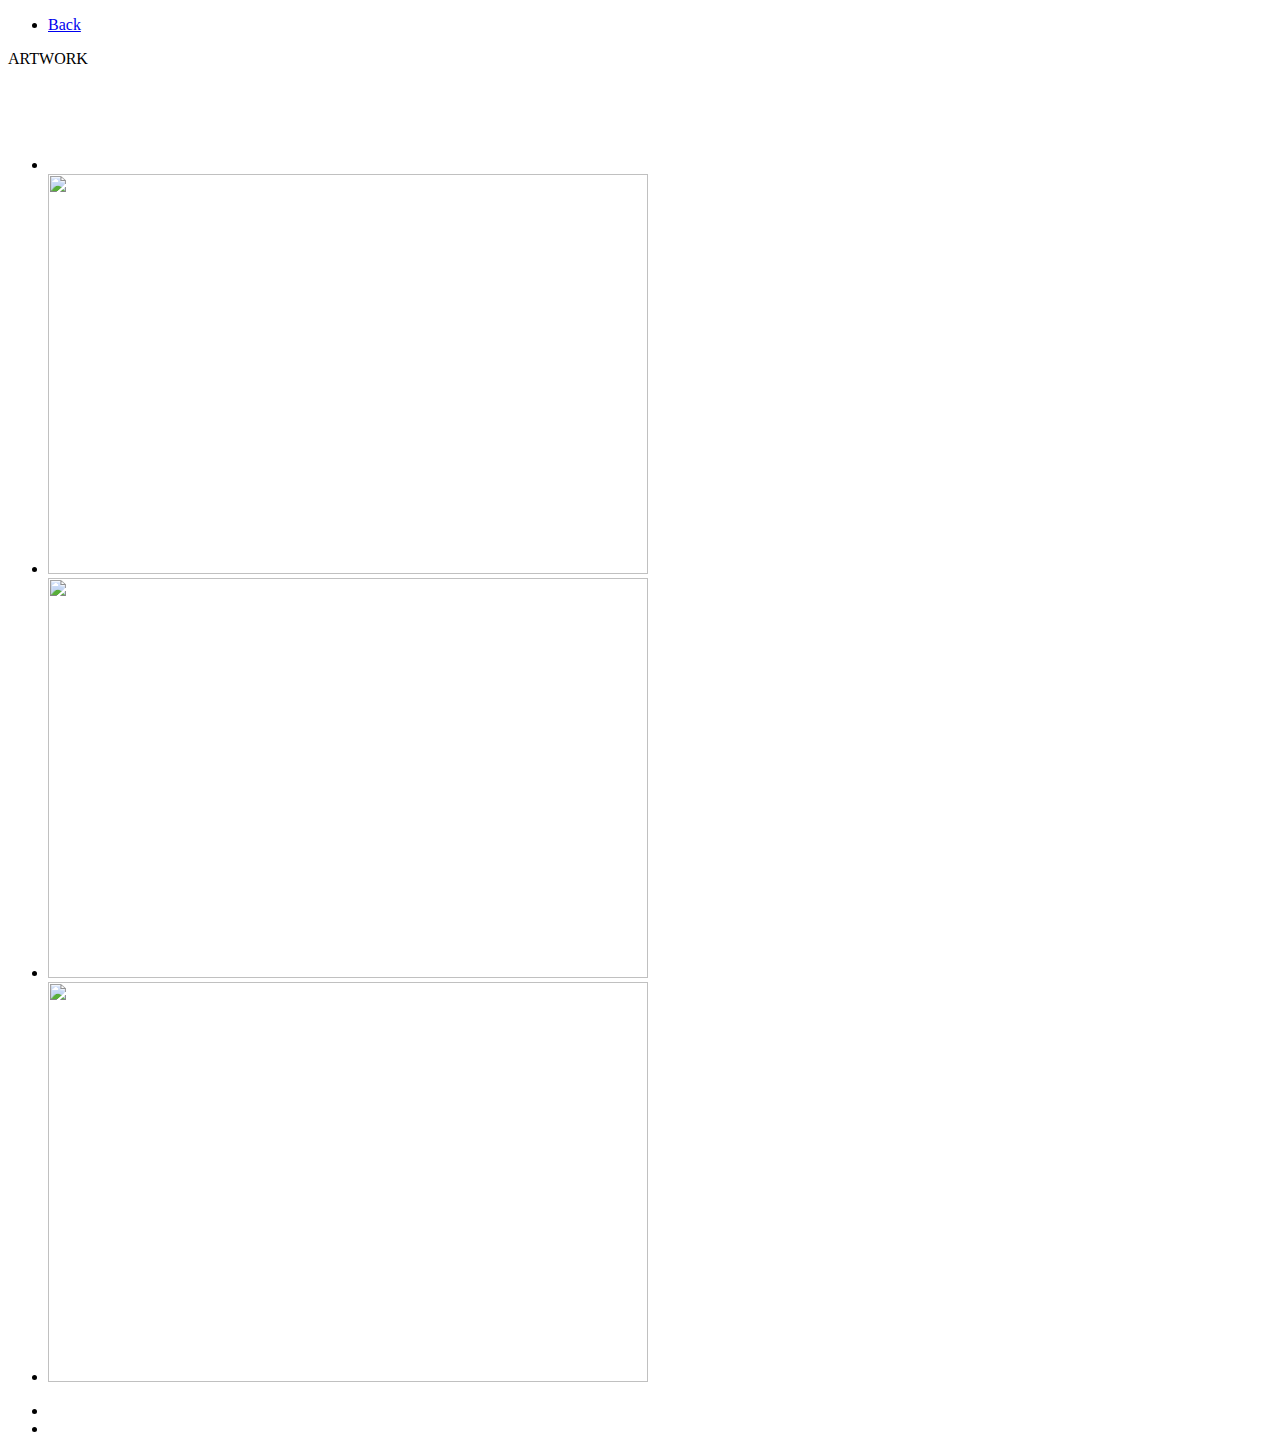
==== artwork.html @ 5634b492 "eliminated target blank" ====
<!DOCTYPE html>
<html class="slider" lang="en">
<head>
	<title> Adam Goldstein </title>

	<meta charset="utf-8">
	<meta name="viewport" content="width=device-width, initial-scale=1.0">
	<meta name="Adam Goldstein" content="Artist Website">

	<link rel="stylesheet" href="css/main.css">

	<link rel="icon" href="img/favicon.png" type="image/png">

	<link href="https://fonts.googleapis.com/css?family=Source+Sans+Pro" rel="stylesheet">

	<!-- TINY SLIDER -->

	<link rel="stylesheet" href="css/tiny-slider/prism.css">
  <link rel="stylesheet" href="css/tiny-slider/tiny-slider.css">
  <link rel="stylesheet" href="css/tiny-slider/styles.css">

	<meta name="HandheldFriendly" content="True">
  <meta name="MobileOptimized" content="320">
  <meta name="apple-mobile-web-app-capable" content="yes">
  <meta name="apple-mobile-web-app-status-bar-style" content="black-translucent">
  <meta http-equiv="X-UA-Compatible" content="IE=Edge">	
	<!-- TINY SLIDER END -->
</head>
<body class="slider">	
    <div class="button-back">
        <ul> 
          <li class="section-button-back"><a href="index.html" > Back </a></li>
        </ul>
    </div>
		<div id="slider_wrapper">
        <div class="slider-title">
          ARTWORK
        </div>
        <div class="center" id="center">
          <div>
            <div>
              <img src="img/art/adgold_10000-FOMP.jpg" alt="" height="400">
            </div>
            <!--<p>
              Sunt dignissimos distinctio, veniam, tenetur aspernatur nulla!
            </p>-->
          </div>
          <div>
            <div>
              <img src="img/art/adgold_OVER-WERNERS-DESK.jpg" alt="" height="400">
            </div>
            <!--<p>
              Nisi inventore quo delectus perspiciatis voluptatibus, quae.
            </p>-->
          </div>
          <div>
            <div>
              <img src="img/art/adgold_detail_OVER-WERNERS-DESK.jpg" alt="" height="400">
            </div>
            <!--<p>
              Corrupti, libero minima nihil expedita officiis? Quo.
            </p>-->
          </div>
          <div>
            <div>
              <img src="img/art/adgold_WHEN-RED-ONE-GREEN.jpg" alt="" height="400">
            </div>
            <!--<p>
              Nisi harum earum consectetur laudantium iusto, laboriosam.
            </p>-->
          </div>
        </div>
        <div class="customize-tools">
          <ul class="thumbnails" id="customize-thumbnails">
            <li>
              <img src="img/art/adgold_10000-FOMP.jpg" alt="" width="600" >
            </li>
            <li>
              <img src="img/art/adgold_OVER-WERNERS-DESK.jpg" alt="" width="600" height="400">
            </li>
            <li>
              <img src="img/art/adgold_detail_OVER-WERNERS-DESK.jpg" alt="" width="600" height="400">
            </li>
            <li>
              <img src="img/art/adgold_WHEN-RED-ONE-GREEN.jpg" alt="" width="600" height="400">
            </li>
          </ul>
          <ul class="controls" id="customize-controls">
            <li class="prev">
              <img src="images/angle-left.png" alt="">
            </li>
            <li class="next">
              <img src="images/angle-right.png" alt="">
            </li>
          </ul>
          <!--<div class="playbutton-wrapper">
            <button id="customize-toggle">Pause</button>
          </div>-->
        </div>
      </div>
	<script src="js/prism.js"></script>
    <script>

    var doc = document,
      slideList = doc.querySelectorAll('.slider-container > div'),
      pageNavContainer = doc.querySelector('.nav'),
      pageNav = doc.querySelector('.nav ul'),
      toggleHandle = doc.querySelector('.nav-toggle-handle'),
      divider = window.innerHeight / 2,
      scrollTimer,
      resizeTimer;

    toggleHandle.onclick = function () {
    var classN = pageNavContainer.className;
    pageNavContainer.className = (classN.indexOf(' active') > 0) ? classN.replace(' active', '') : classN + ' active';
    };

    if (window.addEventListener) {
    window.addEventListener('scroll', function () {
      clearTimeout(scrollTimer);

      scrollTimer = setTimeout(function () {
        [].forEach.call(slideList, function (el) {
          var rect = el.getBoundingClientRect(),
              navLink = pageNav.querySelector('[href="#' + el.id + '"]');
          if (rect.top <= divider && rect.bottom > divider) {
            if (navLink.className !== 'active') { navLink.className = 'active'; }
          } else {
            if (navLink.className !== '') { navLink.className = ''; }
          }
        });
      }, 100);
    });

    window.addEventListener('resize', function () {
      clearTimeout(resizeTimer);

      resizeTimer = setTimeout(function () {
        divider = window.innerHeight / 2;
      }, 100);
    });

    pageNav.addEventListener('click', function () {
      var classN = pageNavContainer.className;
      if (classN.indexOf(' active') > 0) { pageNavContainer.className = classN.replace(' active', ''); }
    });
    }

    var mobile = 'false',
      isTestPage = false,
      isDemoPage = true,
      classIn = 'jello',
      classOut = 'rollOut',
      speed = 400,
      doc = document,
      win = window,
      ww = win.innerWidth || doc.documentElement.clientWidth || doc.body.clientWidth,
      fw = getFW(ww),
      initFns = {},
      sliders = new Object(),
      edgepadding = 50,
      gutter = 10;

    function getFW (width) {
    var sm = 400, md = 900, lg = 1400;
    return width < sm ? 150 : width >= sm && width < md ? 200 : width >= md && width < lg ? 300 : 400;
    }
    window.addEventListener('resize', function() { fw = getFW(ww); });
    </script>
    <script src="js/tiny-slider.js"></script>
    <script>

    // <script type="module">
    // import { tns } from '../src/tiny-slider.js';

    var options = {
    'responsive': {
      items: 2,
      controls: false,
      responsive: {
        350: {
          items: 3,
          controls: true,
          edgePadding: 30,
        },
        500: {
          items: 4
        }
      },
    },
    'responsive1': {
      container: '',
      gutter: 10,
      slideBy: 1,
      responsive: {
        350: {
          items: 2,
          edgePadding: 20,
        },
        500: {
          items: 3,
          gutter: 0,
          edgePadding: 40,
          slideBy: 'page',
        }
      },
    },
    'responsive2': {
      items: 3,
      autoplayTimeout: 350,
      responsive: {
        350: {
          controls: false,
          autoplay: true,
          autoplayTimeout: 1000,
          autoplayHoverPause: true,
        },
        500: {
          nav: false,
          controls: true,
          autoplay: false,
        }
      },
    },
    'responsive3': {
      items: 3,
      autoplay: true,
      responsive: {
        350: {
          controlsText: ['&lt;', '&gt;'],
          autoplayText: ['&gt;', '||'],
        },
        500: {
          controlsText: ['prev', 'next'],
          autoplayText: ['start', 'stop'],
        }
      },
    },
    'responsive4': {
      items: 3,
      responsive: {
        350: {
          touch: false,
          mouseDrag: false,
          arrowKeys: false,
        },
        500: {
          touch: true,
          mouseDrag: true,
          arrowKeys: true,
        }
      },
    },
    'responsive5': {
      fixedWidth: fw,
      autoHeight: false,
      responsive: {
        350: {
          autoHeight: true,
          fixedWidth: fw + 100,
        }
      },
    },

    'center': {
      container: '',
      items: 2,
      center: true,
      loop: false,
      nav: true,
      controls: false,
      controlsContainer: '#customize-controls',
      navContainer: '#customize-thumbnails',
      navAsThumbnails: true,
      autoplay: false,
      autoplayTimeout: 1000,
      autoplayButton: '#customize-toggle',
    },

    'customize': {
      container: '',
      items: 1,
      center: true,
      controlsContainer: '#customize-controls',
      navContainer: '#customize-thumbnails',
      navAsThumbnails: true,
      autoplay: false,
      autoplayTimeout: 1000,
      autoplayButton: '#customize-toggle',
    },
    };

    for (var i in options) {
    var item = options[i];
    item.container = '#' + i;
    item.swipeAngle = false;
    if (!item.speed) { item.speed = speed; }

    if (doc.querySelector(item.container)) {
      sliders[i] = tns(options[i]);

      // call test functions
      if (isTestPage && initFns[i]) { initFns[i](); }

      // insert code
      if (isDemoPage) {
        doc.querySelector('#' + i + '_wrapper').insertAdjacentHTML('beforeend', '<pre><code class="language-javascript">' + JSON.stringify(item, function (key, value) {
          if (typeof value === 'object') {
            if (value.id) {
              return "document.querySelector('#" + value.id + "')";
            }
          }
          return value;
        }, '  ') + '<\/code><\/pre>');
      }

    // test responsive pages
    } else if (i.indexOf('responsive') >= 0) {
      if (isTestPage && initFns[i]) { initFns[i](); }
    }
    }

    // goto
    if (doc.querySelector('#base_wrapper')) {
    var goto = doc.querySelector('#base_wrapper .goto-controls'),
        gotoBtn = goto.querySelector('.button'),
        gotoInput = goto.querySelector('input');

    gotoBtn.onclick = function (event) {
      var index = gotoInput.value;
      sliders['base'].goTo(index);
    };
    }
    </script>
</body>
</html>
---- css/main.css ----
html {
    background: url(../assets/placeholder.png) no-repeat center center fixed;
    -webkit-background-size: cover;
    -moz-background-size: cover;
    -o-background-size: cover;
    background-size: cover;
}

.text-block {
	font-family: 'Source Sans Pro', sans-serif;
    color: #F2E3CC;
    font-size: 10px;
    width: 45%;
    margin-left: 27%;
}

.text-block ul li a{
	font-family: 'Source Sans Pro', sans-serif;
    color: #F2E3CC;
    font-size: 18px;
}

.text-block ul li a:hover{
	text-decoration: underline;
}

#section1 img {
	width: 50%;
}
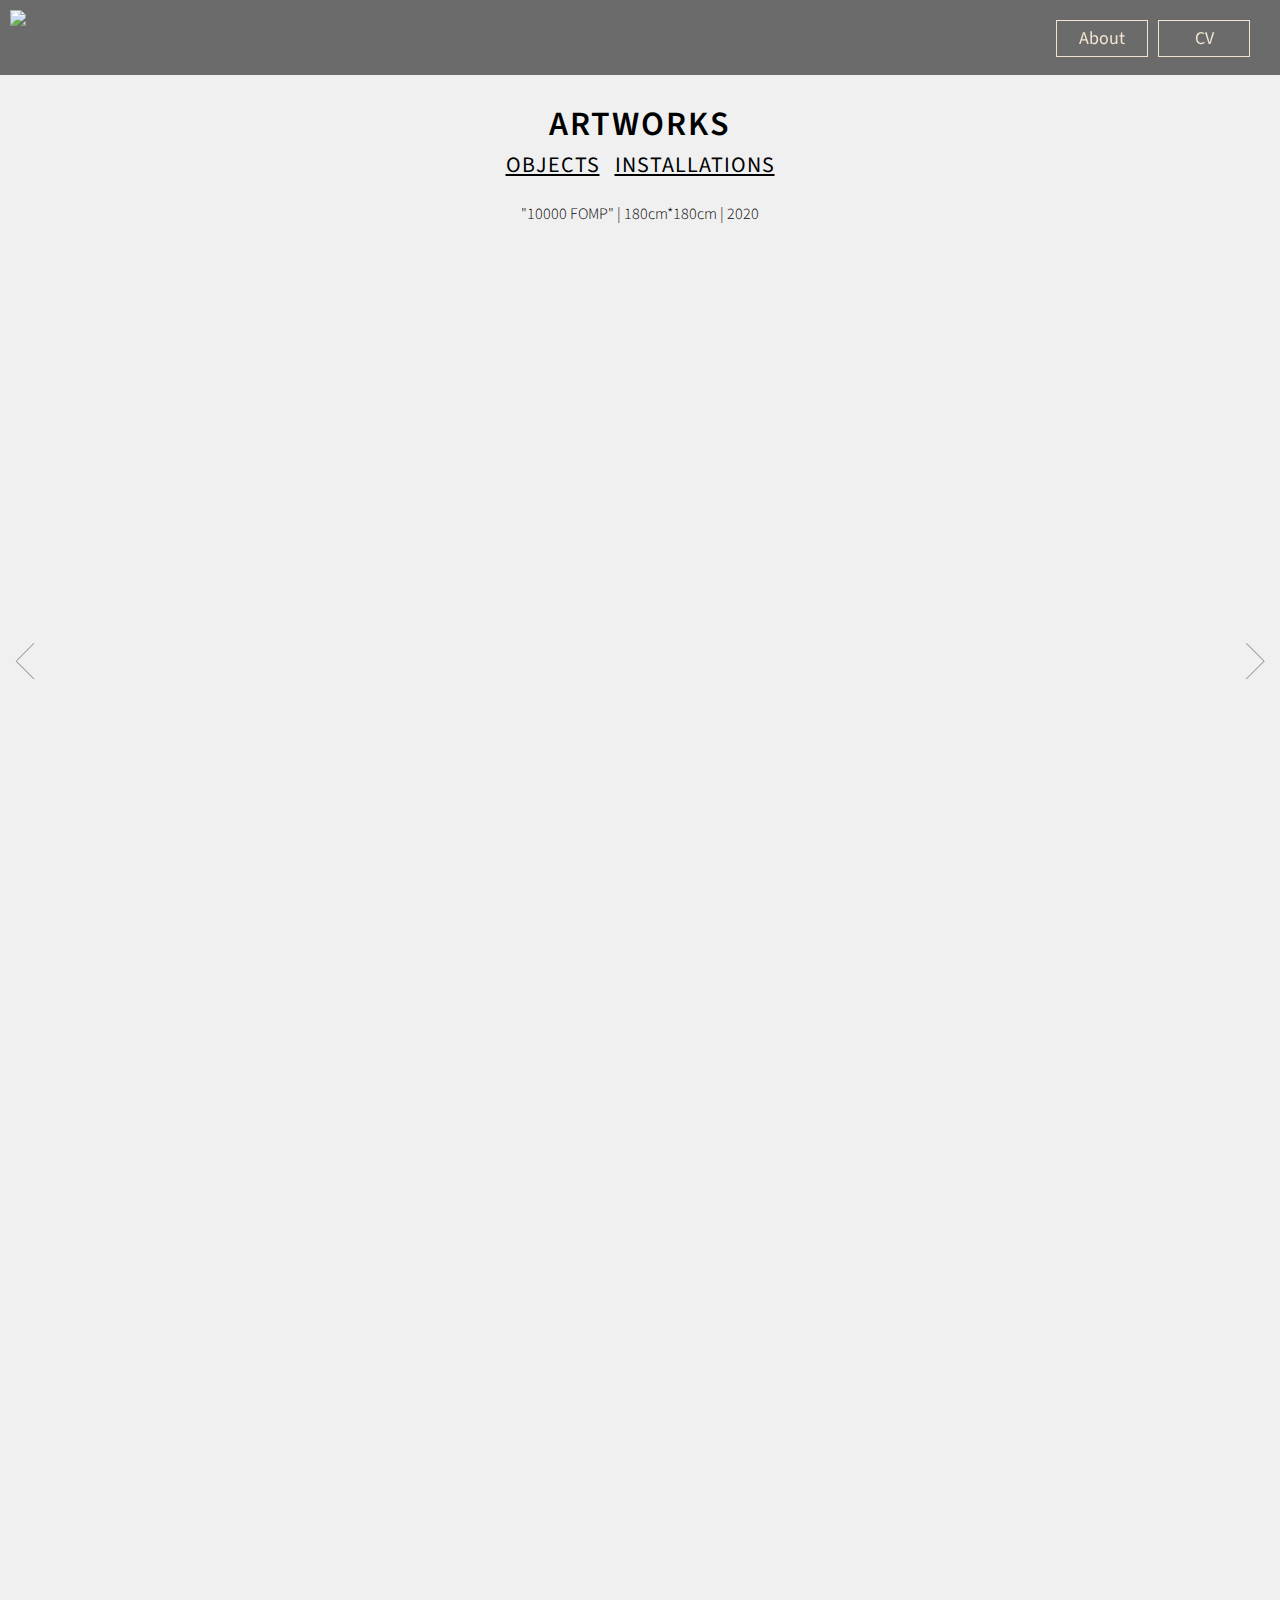
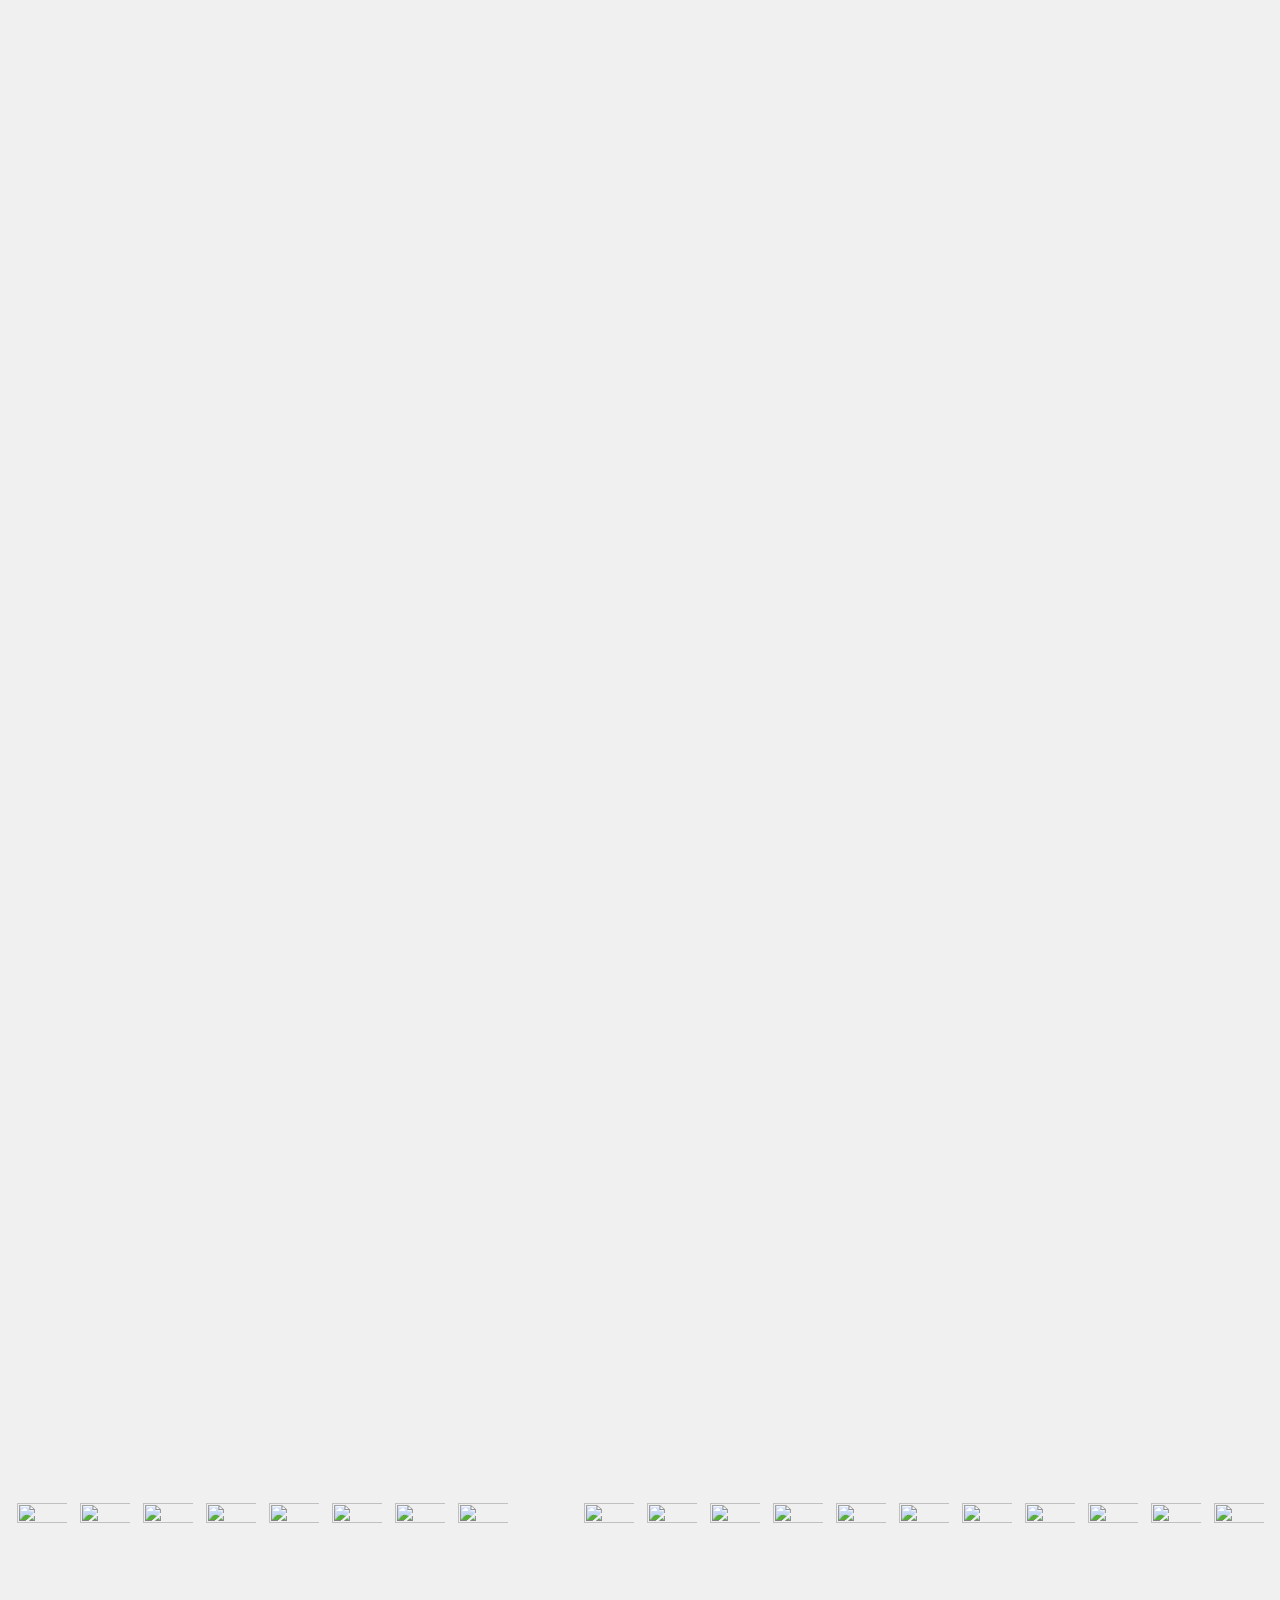
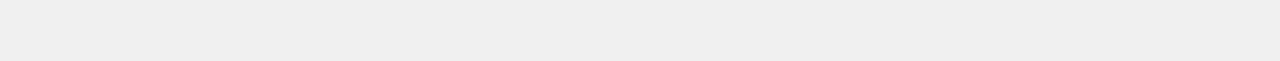
==== commit 8040661e: "fixes to slider and others" ====
--- a/artwork.html
+++ b/artwork.html
@@ -1,7 +1,7 @@
 <!DOCTYPE html>
 <html class="slider" lang="en">
 <head>
-	<title> Adam Goldstein </title>
+	<title> Artwork </title>
 
 	<meta charset="utf-8">
 	<meta name="viewport" content="width=device-width, initial-scale=1.0">
@@ -12,6 +12,7 @@
 	<link rel="icon" href="img/favicon.png" type="image/png">
 
 	<link href="https://fonts.googleapis.com/css?family=Source+Sans+Pro" rel="stylesheet">
+  <link rel="stylesheet" href="assets/font-awesome-4.7.0/css/font-awesome.min.css">
 
 	<!-- TINY SLIDER -->
 
@@ -27,78 +28,275 @@
 	<!-- TINY SLIDER END -->
 </head>
 <body class="slider">	
-    <div class="button-back">
+    <div class="top-nav">
+        <a href="index.html"> <img class="nav-logo" src="img/placeholder-mobile.jpg"> </a>
         <ul> 
-          <li class="section-button-back"><a href="index.html" > Back </a></li>
+          <a href="about.html"><li class="section-button-right"> About </li> </a>
+          <a href="assets/adam_CV_EN_2021.pdf" target="_blank"><li class="section-button-right"> CV </li></a>
         </ul>
     </div>
-		<div id="slider_wrapper">
-        <div class="slider-title">
-          ARTWORK
-        </div>
-        <div class="center" id="center">
-          <div>
-            <div>
-              <img src="img/art/adgold_10000-FOMP.jpg" alt="" height="400">
-            </div>
-            <!--<p>
-              Sunt dignissimos distinctio, veniam, tenetur aspernatur nulla!
-            </p>-->
-          </div>
-          <div>
-            <div>
-              <img src="img/art/adgold_OVER-WERNERS-DESK.jpg" alt="" height="400">
-            </div>
-            <!--<p>
-              Nisi inventore quo delectus perspiciatis voluptatibus, quae.
-            </p>-->
-          </div>
-          <div>
-            <div>
-              <img src="img/art/adgold_detail_OVER-WERNERS-DESK.jpg" alt="" height="400">
-            </div>
-            <!--<p>
-              Corrupti, libero minima nihil expedita officiis? Quo.
-            </p>-->
-          </div>
-          <div>
-            <div>
-              <img src="img/art/adgold_WHEN-RED-ONE-GREEN.jpg" alt="" height="400">
-            </div>
-            <!--<p>
-              Nisi harum earum consectetur laudantium iusto, laboriosam.
+		<div id="customize_wrapper">
+        <div class="secondary-nav">
+          <a style="font-size: 34px; font-weight: 600">Artworks</a> </br>
+          <a style="letter-spacing: 1px; font-size: 22px;" href="objects.html">Objects</a>
+          <a style="letter-spacing: 1px; font-size: 22px;" href="installations.html">Installations</a>
+        </div> 
+        <ul class="controls" id="customize-controls">
+            <li class="prev">
+              <img src="assets/angle-left.png" alt="">
+            </li>
+            <li class="next">
+              <img src="assets/angle-right.png" alt="">
+            </li>
+        </ul>
+        <div class="customize" id="customize">
+          <div class="item1">
+            <p> "10000 FOMP" | 180cm*180cm | 2020 </p>
+            <div class="img">
+              <img src="img/artwork/10000-FOMP-web.jpg" alt="" height="400">
+            </div>
+          </div>
+          <div class="item2">
+            <div class="img">
+              <img src="img/artwork/About-the-night-eliptic-space-(80---60-cm)-web.jpg" alt="" height="400">
+            </div>
+            <!--<p>
+              Sunt dignissimos distinctio, veniam, tenetur aspernatur nulla!
+            </p>-->
+          </div>
+          <div class="item3">
+            <div class="img">
+              <img src="img/artwork/Amazona-(200---200-cm)-web.jpg" alt="" height="400">
+            </div>
+          </div>
+          <div class="item4">
+            <div class="img">
+              <img src="img/artwork/Chromatic-Chimera-web.jpg" alt="" height="400">
+            </div>
+            <!--<p>
+              Sunt dignissimos distinctio, veniam, tenetur aspernatur nulla!
+            </p>-->
+          </div>
+          <div class="item5">
+            <div class="img">
+              <img src="img/artwork/ES-(120---100-cm)-web.jpg" alt="" height="400">
+            </div>
+            <!--<p>
+              Sunt dignissimos distinctio, veniam, tenetur aspernatur nulla!
+            </p>-->
+          </div>
+          <div class="item6">
+            <div class="img">
+              <img src="img/artwork/Figurative-side-of-abstraction-web.jpg" alt="" height="400">
+            </div>
+            <!--<p>
+              Sunt dignissimos distinctio, veniam, tenetur aspernatur nulla!
+            </p>-->
+          </div>
+          <div class="item7">
+            <div class="img">
+              <img src="img/artwork/HALL-2019-and-Partner-(200---300-cm)-web.jpg" alt="" height="400">
+            </div>
+            <!--<p>
+              Sunt dignissimos distinctio, veniam, tenetur aspernatur nulla!
+            </p>-->
+          </div>
+          <div class="item8">
+            <div class="img">
+              <img src="img/artwork/Light-(248--150cm)-web.jpg" alt="" height="400">
+            </div>
+            <!--<p>
+              Sunt dignissimos distinctio, veniam, tenetur aspernatur nulla!
+            </p>-->
+          </div>
+          <div class="item9">
+            <div class="img">
+              <img src="img/artwork/Mein-tower-(80--240-cm)-web.jpg" alt="" height="400">
+            </div>
+            <!--<p>
+              Sunt dignissimos distinctio, veniam, tenetur aspernatur nulla!
+            </p>-->
+          </div>
+           <div class="item10">
+            <div class="img">
+              <img src="img/artwork/ONE-GREEN-web.jpg" alt="" height="400">
+            </div>
+            <!--<p>
+              Sunt dignissimos distinctio, veniam, tenetur aspernatur nulla!
+            </p>-->
+          </div>
+           <div class="item11">
+            <div class="img">
+              <img src="img/artwork/Over-Werners-desk-web.jpg" alt="" height="400">
+            </div>
+            <!--<p>
+              Sunt dignissimos distinctio, veniam, tenetur aspernatur nulla!
+            </p>-->
+          </div>
+          <div class="item12">
+            <div class="img">
+              <img src="img/artwork/Polo-sur-2-web.jpg" alt="" height="400">
+            </div>
+            <!--<p>
+              Sunt dignissimos distinctio, veniam, tenetur aspernatur nulla!
+            </p>-->
+          </div>
+          <div class="item13">
+            <div class="img">
+              <img src="img/artwork/S-B-S-web.jpg" alt="" height="400">
+            </div>
+            <!--<p>
+              Sunt dignissimos distinctio, veniam, tenetur aspernatur nulla!
+            </p>-->
+          </div>
+          <div class="item14">
+            <div class="img">
+              <img src="img/artwork/T-P-2-(130---140-cm)-web.jpg" alt="" height="400">
+            </div>
+            <!--<p>
+              Sunt dignissimos distinctio, veniam, tenetur aspernatur nulla!
+            </p>-->
+          </div>
+          <div class="item15">
+            <div class="img">
+              <img src="img/artwork/TP1-web.jpg" alt="" height="400">
+            </div>
+            <!--<p>
+              Sunt dignissimos distinctio, veniam, tenetur aspernatur nulla!
+            </p>-->
+          </div>
+          <div class="item16">
+            <div class="img">
+              <img src="img/artwork/TW-(200--200-cm-web.jpg" alt="" height="400">
+            </div>
+            <!--<p>
+              Sunt dignissimos distinctio, veniam, tenetur aspernatur nulla!
+            </p>-->
+          </div>
+          <div class="item17">
+            <div class="img">
+              <img src="img/artwork/Untitled-(180--180-cm)-web.jpg" alt="" height="400">
+            </div>
+            <!--<p>
+              Sunt dignissimos distinctio, veniam, tenetur aspernatur nulla!
+            </p>-->
+          </div>
+          <div class="item18">
+            <div class="img">
+              <img src="img/artwork/Untitled-200--200-cm-web.jpg" alt="" height="400">
+            </div>
+            <!--<p>
+              Sunt dignissimos distinctio, veniam, tenetur aspernatur nulla!
+            </p>-->
+          </div>
+          <div class="item19">
+            <div class="img">
+              <img src="img/artwork/VS-(200--150cm)-web.jpg" alt="" height="400">
+            </div>
+            <!--<p>
+              Sunt dignissimos distinctio, veniam, tenetur aspernatur nulla!
+            </p>-->
+          </div>
+          <div class="item20">
+            <div class="img">
+              <img src="img/artwork/WHEN-RED-web.jpg" alt="" height="400">
+            </div>
+            <!--<p>
+              Sunt dignissimos distinctio, veniam, tenetur aspernatur nulla!
             </p>-->
           </div>
         </div>
         <div class="customize-tools">
           <ul class="thumbnails" id="customize-thumbnails">
             <li>
-              <img src="img/art/adgold_10000-FOMP.jpg" alt="" width="600" >
-            </li>
-            <li>
-              <img src="img/art/adgold_OVER-WERNERS-DESK.jpg" alt="" width="600" height="400">
-            </li>
-            <li>
-              <img src="img/art/adgold_detail_OVER-WERNERS-DESK.jpg" alt="" width="600" height="400">
-            </li>
-            <li>
-              <img src="img/art/adgold_WHEN-RED-ONE-GREEN.jpg" alt="" width="600" height="400">
+              <img src="img/artwork/10000-FOMP-web.jpg" alt="" width="600" height="400">
+            </li>
+            <li>
+              <img src="img/artwork/About-the-night-eliptic-space-(80---60-cm)-web.jpg" alt="" width="600" height="400">
+            </li>
+            <li>
+              <img src="img/artwork/Untitled-200--200-cm-web.jpg" alt="" width="600" height="400">
+            </li>
+            <li>
+              <img src="img/artwork/Untitled-(180--180-cm)-web.jpg" alt="" width="600" height="400">
+            </li>
+            <li>
+              <img src="img/artwork/TP1-web.jpg" alt="" width="600" height="400">
+            </li>
+            <li>
+              <img src="img/artwork/Figurative-side-of-abstraction-web.jpg" alt="" width="600" height="400">
+            </li>
+            <li>
+              <img src="img/artwork/HALL-2019-and-Partner-(200---300-cm)-web.jpg" alt="" width="600" height="400">
+            </li>
+            <li>
+              <img src="img/artwork/Light-(248--150cm)-web.jpg" alt="" width="600" height="400">
+            </li>
+            <li>
+              <img src="img/artwork/Mein-tower-(80--240-cm)-web.jpg" alt="" height="400">
+            </li>
+            <li>
+              <img src="img/artwork/ONE-GREEN-web.jpg" alt="" width="600" height="400">
+            </li>
+            <li>
+              <img src="img/artwork/Over-Werners-desk-web.jpg" alt="" width="600" height="400">
+            </li>
+            <li>
+              <img src="img/artwork/Polo-sur-2-web.jpg" alt="" width="600" height="400">
+            </li>
+            <li>
+              <img src="img/artwork/S-B-S-web.jpg" alt="" width="600" height="400">
+            </li>
+            <li>
+              <img src="img/artwork/T-P-2-(130---140-cm)-web.jpg" alt="" width="600" height="400">
+            </li>
+            <li>
+              <img src="img/artwork/TP1-web.jpg" alt="" width="600" height="400">
+            </li>
+            <li>
+              <img src="img/artwork/TW-(200--200-cm-web.jpg" alt="" width="600" height="400">
+            </li>
+            <li>
+              <img src="img/artwork/Untitled-(180--180-cm)-web.jpg" alt="" width="600" height="400">
+            </li>
+            <li>
+              <img src="img/artwork/Untitled-200--200-cm-web.jpg" alt="" width="600" height="400">
+            </li>
+            <li>
+              <img src="img/artwork/VS-(200--150cm)-web.jpg" alt="" width="600" height="400">
+            </li>
+            <li>
+              <img src="img/artwork/WHEN-RED-web.jpg" alt="" width="600" height="400">
             </li>
           </ul>
-          <ul class="controls" id="customize-controls">
-            <li class="prev">
-              <img src="images/angle-left.png" alt="">
-            </li>
-            <li class="next">
-              <img src="images/angle-right.png" alt="">
+        </div>
+    </div>
+    <div class="footer">
+          <ul class="footer-icons">
+            <li>
+              <a class="social" href="https://www.instagram.com/adam_goldstein_t/" target="_blank">
+                <i class="fa fa-instagram fa-lg" aria-hidden="true"></i>
+              </a>
+            </li>
+            <li>
+              <a class="social" href="https://www.facebook.com/adam.goldstein.t" target="_blank">
+                <i class="fa fa-facebook-official fa-lg" aria-hidden="true"></i>
+              </a>
+            </li>
+            <li>
+              <a class="social" href="tel:015218401349">
+                <i class="fa fa-phone fa-lg" aria-hidden="true"></i>
+              </a>
+            </li>
+            <li>
+              <a class="social" href="mailto:adgold89@gmail.com">
+                <i class="fa fa-envelope fa-lg" aria-hidden="true"></i>
+              </a>
             </li>
           </ul>
-          <!--<div class="playbutton-wrapper">
-            <button id="customize-toggle">Pause</button>
-          </div>-->
-        </div>
-      </div>
-	<script src="js/prism.js"></script>
+    </div>
+        
+	  <script src="js/prism.js"></script>
     <script>
 
     var doc = document,
@@ -262,16 +460,22 @@
       },
     },
 
+    'autoHeight': {
+      container: '',
+      autoHeight: true,
+      items: 1,
+      controls: false,
+    },
+
     'center': {
       container: '',
-      items: 2,
+      items: 1,
       center: true,
       loop: false,
-      nav: true,
       controls: false,
+      navAsThumbnails: true,
       controlsContainer: '#customize-controls',
       navContainer: '#customize-thumbnails',
-      navAsThumbnails: true,
       autoplay: false,
       autoplayTimeout: 1000,
       autoplayButton: '#customize-toggle',
@@ -280,13 +484,16 @@
     'customize': {
       container: '',
       items: 1,
+      autoHeight: true,
       center: true,
       controlsContainer: '#customize-controls',
       navContainer: '#customize-thumbnails',
       navAsThumbnails: true,
       autoplay: false,
       autoplayTimeout: 1000,
-      autoplayButton: '#customize-toggle',
+      autoplayButton: false,
+      loop: true,
+      mouseDrag: true,
     },
     };
 
--- a/css/main.css
+++ b/css/main.css
@@ -1,29 +1,410 @@
-html {
-    background: url(../assets/placeholder.png) no-repeat center center fixed;
+html .index{
+    font-family: 'Source Sans Pro', sans-serif;
+    background: url(img/placeholder.png) no-repeat center center fixed;
     -webkit-background-size: cover;
     -moz-background-size: cover;
     -o-background-size: cover;
     background-size: cover;
 }
 
+html {
+    background-color: #F0F0F0;
+    font-family: 'Source Sans Pro', sans-serif;
+}
+
+html .index textarea:focus, 
+html .index textarea:focus input:focus, 
+html .index textarea:focus a:focus{
+    outline: none;
+}
+
+
+a:link {border: none !important;}
+/* visited link */
+a:visited { border: none !important;}
+/* mouse over link */
+a:hover {border: none !important;}
+/* selected link */
+a:active {border: none !important;} 
+
+body .slider {
+}
+
 .text-block {
-	font-family: 'Source Sans Pro', sans-serif;
+    font-family: 'Source Sans Pro', sans-serif;
+    float: left;
     color: #F2E3CC;
     font-size: 10px;
-    width: 45%;
-    margin-left: 27%;
-}
-
-.text-block ul li a{
-	font-family: 'Source Sans Pro', sans-serif;
+    text-align: center;
+    width: 100%;
+}
+
+.top-nav {
+    margin-bottom: 40px;
+    background-color: #5C5C5C;
+    height: 75px;
+    text-align: center;
+    position: fixed;
+    width: 100%;
+    z-index: 4;
+    opacity: 0.9;
+}
+
+.top-nav ul{
+    padding: 20px;
+    display: flex;
+    align-items: center;
+    float: right;
+}
+
+.nav-logo {
+    float: left;
+    width: 100px;
+    padding: 10px;
+    display: block;
+    margin: 0 auto;
+}
+
+.nav-logo img{
+}
+
+.section-button {
+    font-family: 'Source Sans Pro', sans-serif;
+    float: left;
     color: #F2E3CC;
     font-size: 18px;
 }
 
+.section-button-left,
+.section-button-right {
+    border: 1px solid #F2E3CC;
+    color: #F2E3CC;
+    font-size: 18px;
+    padding: 5px;
+    width: 80px;
+    margin-right: 10px;
+    text-align: center;
+}
+
+.section-button-left {
+    float: left;
+}
+
+.section-button-right {
+    float: right;
+}
+
+.section-button-left a,
+.section-button-right a{
+    color: #F2E3CC;
+    font-size: 18px;
+    text-decoration: none;
+}
+
+
+.secondary-nav {
+    height: 90px;
+    padding-top: 100px;
+    text-align: center;
+    font-family: 'Source Sans Pro', sans-serif;
+    text-transform: uppercase;
+    letter-spacing: 2px;
+}
+
+.secondary-nav a {
+    color: #000;
+    font-size: 26px;
+    padding: 0 5px;
+}
+
+#center_wrapper {
+    padding: 2% 0 15% 0;
+}
+
+.work-title {
+    padding: 0;
+}
+
+.slider-title {
+    font-family: 'Source Sans Pro', sans-serif;
+
+    text-align: center;
+    padding: 20px;
+    font-size: 32px;
+    float: left;
+    text-transform: uppercase;
+}
+
+.other-links {
+    float: left;
+    padding: 33px;
+    font-family: 'Source Sans Pro', sans-serif;
+    letter-spacing: 2px;
+    text-align: center;
+    padding: 26px;
+    font-size: 22px;
+    text-transform: uppercase;
+    color: #000;
+    text-align: center; 
+}
+
+#section-buttons-container {
+    display: flex;
+    justify-content: center;
+}
+
+.text-block ul li a,
+.section-button ul li a{
+    font-family: 'Source Sans Pro', sans-serif;
+    color: #F2E3CC;
+    font-size: 18px;
+}
+
 .text-block ul li a:hover{
 	text-decoration: underline;
 }
 
-#section1 img {
-	width: 50%;
-}+.bg-image {
+    /*display: none;*/
+}
+
+.adam-title {
+    text-transform: uppercase; 
+    color: #F2E3CC; 
+    letter-spacing: 2px;
+    font-size: 24px;
+    font-weight: 400;
+}
+
+#menu-main {    
+    font-family: 'Source Sans Pro', sans-serif;
+    font-size: 15px;
+    width: 100px;
+    float: right;
+}
+
+#menu-main a{    
+    font-family: 'Source Sans Pro', sans-serif;
+    color: #000000;
+    font-size: 15px;
+}
+
+#menu-main a:hover{    
+    text-decoration: underline;
+}
+
+.close {
+    float: left;
+    z-index: 1000;
+    width: 50%;
+    position: absolute;
+}
+
+.close-icon {
+    float: right;
+    padding: 20px;
+}
+
+.button {
+    border: 1px solid;
+    padding: 10px;
+    width: 90px;
+    float: left;
+    margin-right: 10px;
+}
+
+.arrow-down {
+    position: absolute;
+    z-index: 4;
+    bottom: 0;
+    margin: 0 auto;
+    text-align: center;
+    width: 100%;
+} 
+
+.arrow-up {
+    position: absolute;
+    z-index: 4;
+    width: 100%;
+    left: 0;
+    top: 0;
+}
+
+.arrow-down img,
+.arrow-up img {
+    width: 30px;
+    padding: 10px 0;
+}
+
+#slide1-work img {
+    width: 50%;
+}
+
+#about {
+    background-color: #F0F0F0;
+    padding: 10% 25% 0 25%;
+    text-align: center;
+}
+
+.about-text p {
+    margin-bottom: 15px;
+    font-size: 16px;
+    padding: 0;
+}
+
+.site-h1 {
+    margin-top: 0px;
+    margin-bottom: 10px;
+    font-size: 34px;
+}
+
+.social {
+    color: #000;
+    padding: 10px;
+}
+
+.footer {
+    display: flex;
+    justify-content: center;
+    float: right;
+    background-color: #f0f0f0;
+    position: fixed;
+    padding-top: 10px;
+    bottom: 0;
+    height: 40px;
+    opacity: 0.8;
+    width: 100%;
+}
+
+.footer-icons li {
+    float: left;
+    padding: 5px;
+}
+
+.footer-icons a {
+    color: #5c5c5c;
+    width: 10px;
+}
+
+.footer-home {
+    width: 100%;
+    bottom: 0;
+    position: absolute;
+    font-size: 6px;
+    padding: 10px;
+}
+
+@media screen and (max-width: 880px) {
+    .bg-image {
+        display: block;
+    }
+
+	.bg-image img {
+        width: 100%;
+    }
+
+    #myVideo {
+        display: none;
+    }
+
+    .text-block {
+        width: 50%;
+        margin-left: 22%;
+    }
+
+    .text-block p {
+        font-size: 20px;
+    }
+
+    .text-block ul li a {
+        font-size: 30px;
+    }
+
+    .arrow-down {
+        display: block;
+    }
+
+    #fp-nav ul, .fp-slidesNav ul {
+        display: none;
+    }
+
+    #about {
+    padding: 15% 15% 0 15%;
+    }
+
+    .secondary-nav {
+        padding-top: 15%;
+    }
+}
+
+@media screen and (max-width: 450px) {
+
+    #myVideo {
+        display: none;
+    }
+
+    .button {
+        width: 70px;
+    }
+
+    .footer-home {
+        font-size: 5px;
+    }
+
+    .text-block ul li a, .section-button ul li a {
+        font-size: 16px;
+    }
+
+    .secondary-nav {
+        padding-top: 20%;
+    }
+
+    #center_wrapper {
+        padding: 25% 0 15% 0;
+    }   
+
+    .text-block {
+        margin-left: 40px;
+        width: 75%;
+    }
+
+    .text-block p {
+        font-size: 20px;
+    }
+
+    .text-block ul li a {
+        font-size: 20px;
+    }
+
+    .arrow-down {
+        display: block;
+    }
+
+    #fp-nav ul, 
+    .fp-slidesNav ul {
+        display: none;
+    }
+
+    #about {
+        padding: 30% 25% 0 25%;
+    }
+
+    .nav-logo {
+        width: 90px;
+        padding: 7px 7px 0 0;
+    }
+
+    .top-nav {
+        height: 62px;
+    }
+
+    .top-nav ul {
+        padding: 15px 0px;
+    }
+
+    .section-button-left, 
+    .section-button-right{
+        width: 70px;
+        font-size: 16px;
+    }
+}
--- a/css/tiny-slider/styles.css
+++ b/css/tiny-slider/styles.css
@@ -0,0 +1,421 @@
+body { font-family: 'Source Sans Pro', Arial, Helvetica, sans-serif; margin: 0; padding: 0; }
+li { list-style: none; }
+ul, ol, li { margin: 0; padding: 0; }
+/*.container {
+  max-width: 900px;
+  margin: 0 auto;
+}*/
+pre[class*="language-"] > code[data-language] { overflow: auto !important; }
+section { margin: 50px 0; }
+h1 { font-size: 45px; }
+h2 { 
+  /*padding-top: 60px;*/
+  text-align: center; 
+}
+@media (min-width: 300px) and (max-width: 799px) {
+  h2 { padding-top: 20%; }
+}
+@media (min-width: 800px) {
+  /*h2 { padding-top: 160px; }*/
+}
+p { 
+  margin: 0;
+  padding: 0.8em 0;
+  line-height: 1.4;
+  font-weight: 300;
+  text-align: center;
+}
+a:focus {
+  outline: none;
+}
+img { max-width: 100%; }
+img:not(.tns-lazy-img), .lazyload img { height: auto; }
+.autoWidth img { max-width: none; }
+.autoHeight img { width: 100%; }
+.img {
+  font-size: 100px;
+  font-weight: 100;
+  color: #fff;
+  text-align: center;
+}
+.img a {
+  display: block;
+  padding: 22% 0;
+  color: inherit;
+  text-decoration: none;
+}
+.visually-hidden {
+  position: fixed;
+  left: -10000px;
+  opacity: 0;
+}
+
+/* nav */
+.nav.active ul { left: 0; }
+.nav.active .nav-toggle-handle { left: 17em; }
+.nav.active .nav-toggle-handle:before { display: inline-block; }
+.nav.active .nav-toggle-handle:after { display: none; }
+.nav ul {
+  position: fixed;
+  top: 0;
+  left: -17em;
+  z-index: 100;
+  width: 17em;
+  height: 1000px;
+  height: 100vh;
+  background-color: #fff;
+  -webkit-box-shadow: 2px 0 15px rgba(0, 0, 0, 0.15);
+  box-shadow: 2px 0 15px rgba(0, 0, 0, 0.15);
+  transition: left 0.25s;
+  overflow-y: auto;
+}
+.nav a {
+  display: block;
+  padding: 0.7em 1em;
+  color: inherit;
+  text-decoration: none;
+}
+.nav a:hover { background-color: #F3F3F3; }
+.nav .active {
+  color: #fff;
+  background-color: #af23ff !important;
+}
+.nav-toggle-handle {
+  position: fixed;
+  transition: left 0.25s;
+  left: 0;
+  top: 0;
+  z-index: 100;
+  padding: 10px;
+  color: #fff;
+  background-color: #af23ff;
+  cursor: pointer;
+}
+.nav-toggle-handle:before { 
+  display: none;
+  padding-right: 5px;
+  content: '◄'; 
+  font-size: 0.8em;
+}
+.nav-toggle-handle:after { 
+  padding-left: 5px;
+  content: '►'; 
+  font-size: 0.8em;
+}
+
+.img-1 { background: #D6D65B; background: hsl(60, 60%, 60%); }
+.img-2 { background: #5BD6AD; background: hsl(160, 60%, 60%); }
+.img-3 { background: #5B99D6; background: hsl(210, 60%, 60%); }
+.img-4 { background: #D65BC1; background: hsl(310, 60%, 60%); }
+.img-5 { background: #70D65B; background: hsl(110, 60%, 60%); }
+.img-6 { background: #D65B5B; background: hsl(0, 60%, 60%); }
+.img-7 { background: #D6995B; background: hsl(30, 60%, 60%); }
+.img-8 { background: #705BD6; background: hsl(250, 60%, 60%); }
+.customize-tools { position: relative; }
+.thumbnails { 
+  margin: 20px 0;
+  text-align: center;
+}
+.thumbnails li {
+  display: inline-block;
+  cursor: pointer;
+  border: 5px solid #f0f0f0;;
+}
+.thumbnails .tns-nav-active {
+  background: none;
+  border-color: #666666;
+}
+.thumbnails li { width: 50px; }
+.thumbnails img { vertical-align: bottom; height: auto; max-height: 50px; }
+.controls { text-align: center; }
+.controls li {
+  display: block;
+  position: absolute;
+  top: 70%;
+  height: 60px;
+  line-height: 60px;
+  padding: 0 15px;
+  transition: background 0.3s;
+  z-index: 1;
+  background-color: #f0f0f0;
+  opacity: 0.9;
+}
+
+@media screen and (max-width: 450px) { 
+    .controls li {
+      top: 60%;
+    }
+}
+.controls li img { display: inline-block; vertical-align: middle; }
+.controls .prev { left: 0; }
+.controls .next { right: 0; }
+.controls li:hover { background: #f2f2f2; }
+
+.tns-controls { text-align: center; margin-bottom: 10px; }
+.tns-controls [aria-controls] {
+  font-size: 15px;
+  margin: 0 5px;
+  padding: 0 1em;
+  height: 2.5em;
+  color: #000;
+  background: #66CCFF;
+  border-radius: 3px;
+  border: 0;
+}
+.lt-ie9 .tns-controls > [aria-controls] {
+  line-height: 2.5em;
+}
+[data-action] {
+  display: block;
+  margin: 10px auto;
+  font-size: 17px;
+  min-width: 3em;
+  text-align: center;
+  background: transparent;
+  border: 0;
+}
+.tns-controls [disabled] { 
+  color: #999999;
+  background: #B3B3B3; 
+  cursor: not-allowed !important;
+}
+.tns-nav {
+  text-align: center;
+  margin: 10px 0 30px 0px;
+}
+.tns-nav > [aria-controls] {
+  width: 9px;
+  height: 9px;
+  padding: 0;
+  margin: 0 5px;
+  border-radius: 50%;
+  background: #ddd;
+  border: 0;
+}
+.tns-nav > .tns-nav-active { background: #999; }
+.playbutton-wrapper { text-align: center; }
+.playbutton-wrapper button { height: 34px; padding: 0 10px; font-size: 14px; background: #fff; border-radius: 3px; border: 1px solid  #ccc; cursor: pointer; }
+.wrapper { padding: 0 5em; }
+.suite-container .title, 
+.suite-container .subtitle, 
+.suite-container li { padding: 5px 10px; }
+.suite-container li {
+  font-size: 12px;
+  line-height: 1.4;
+  background: #f5f5f5;
+}
+
+#customize_wrapper {
+  padding-bottom: 100px;
+}
+
+.suite-container .title { font-size: 14px; font-weight: bold; background: #8acac6; text-transform: capitalize; }
+.suite-container .subtitle { font-size: 13px; font-weight: bold; background: #dedede; text-transform: capitalize; }
+.suite-container .fail { background: #FFADE2; }
+
+[class*="vertical"] .img { padding: 30px 0; }
+[class*="vertical"] .img:before { content: ''; display: inline-block; width: 1px; margin-right: -1px; height: 100%; vertical-align: middle; }
+[class*="vertical"] .img a { display: inline-block; padding: 0; }
+[class*="vertical"] .img-1 { height: 137px; }
+[class*="vertical"] .img-2 { height: 122px; }
+[class*="vertical"] .img-3 { height: 143px; }
+[class*="vertical"] .img-4 { height: 325px; }
+[class*="vertical"] .img-5 { height: 140px; }
+[class*="vertical"] .img-6 { height: 119px; }
+[class*="vertical"] .img-7 { height: 223px; }
+[class*="vertical"] .img-8 { height: 164px; }
+/*[class*="vertical"] p { display: none; }*/
+
+/*.animation .img-1 { height: 137px; }
+.animation .img-2 { height: 122px; }
+.animation .img-3 { height: 143px; }
+.animation .img-4 { height: 325px; }
+.animation .img-5 { height: 140px; }
+.animation .img-6 { height: 119px; }
+.animation .img-7 { height: 223px; }
+.animation .img-8 { height: 164px; }*/
+
+/* reset prism */
+pre[class*="language-"] { margin: 0; }
+
+/* test results */
+.test-results {
+  line-height: 1.4;
+  padding: 20px 10%;
+  background-color: #f2f2f2;
+}
+
+/* go to */
+.goto-controls {
+  margin-bottom: 10px;
+  text-align: center;
+}
+.goto-controls input,
+.goto-controls .button {
+  display: inline-block;
+  font-size: 14px;
+  height: 2.6em;
+  line-height: 2.6;
+  padding: 0 1em;
+  -webkit-box-sizing: border-box;
+  -moz-box-sizing: border-box;
+  box-sizing: border-box;
+  vertical-align: middle;
+}
+.goto-controls input {
+  border: 1px solid  #ccc;
+}
+.goto-controls .button {
+  min-width: 4em;
+  border: none;
+  color: #fff;
+  background-color: #333;
+  cursor: pointer;
+}
+
+/* test results */
+.test-results { line-height: 1.6; }
+.test-results .title { font-weight: bold; text-transform: capitalize; }
+.test-results .title:nth-child(n+2) { margin-top: 1em; }
+.test-results [class*="item"] { margin-left: 1em; font-size: 0.9em; }
+.test-results [class*="item"] { font-weight: 300; }
+.test-results [class*="item"]:after { margin-left: 0.5em; }
+.test-results .item-success { color: #0EB80E; }
+.test-results .item-success:after { content: '✓'; }
+.test-results .item-fail { color: #ED1E1E; }
+.test-results .item-fail:after { content: '✗'; }
+.test-results .item-comment { font-style: italic; color: #666; }
+.test-results .item-notsure:after { content: '？'; }
+.test-results .item-running:after { 
+  display: inline-block;
+  height: 16px;
+  content: url('../images/pinwheel.svg'); 
+  vertical-align: middle; 
+}
+.customize-tools [hidden] { display: none; }
+
+
+/* https://daneden.github.io/animate.css/ */
+@-webkit-keyframes jello {
+  from,
+  11.1%,
+  to {
+    -webkit-transform: translate3d(0, 0, 0);
+    transform: translate3d(0, 0, 0);
+  }
+
+  22.2% {
+    -webkit-transform: skewX(-12.5deg) skewY(-12.5deg);
+    transform: skewX(-12.5deg) skewY(-12.5deg);
+  }
+
+  33.3% {
+    -webkit-transform: skewX(6.25deg) skewY(6.25deg);
+    transform: skewX(6.25deg) skewY(6.25deg);
+  }
+
+  44.4% {
+    -webkit-transform: skewX(-3.125deg) skewY(-3.125deg);
+    transform: skewX(-3.125deg) skewY(-3.125deg);
+  }
+
+  55.5% {
+    -webkit-transform: skewX(1.5625deg) skewY(1.5625deg);
+    transform: skewX(1.5625deg) skewY(1.5625deg);
+  }
+
+  66.6% {
+    -webkit-transform: skewX(-0.78125deg) skewY(-0.78125deg);
+    transform: skewX(-0.78125deg) skewY(-0.78125deg);
+  }
+
+  77.7% {
+    -webkit-transform: skewX(0.390625deg) skewY(0.390625deg);
+    transform: skewX(0.390625deg) skewY(0.390625deg);
+  }
+
+  88.8% {
+    -webkit-transform: skewX(-0.1953125deg) skewY(-0.1953125deg);
+    transform: skewX(-0.1953125deg) skewY(-0.1953125deg);
+  }
+}
+
+@keyframes jello {
+  from,
+  11.1%,
+  to {
+    -webkit-transform: translate3d(0, 0, 0);
+    transform: translate3d(0, 0, 0);
+  }
+
+  22.2% {
+    -webkit-transform: skewX(-12.5deg) skewY(-12.5deg);
+    transform: skewX(-12.5deg) skewY(-12.5deg);
+  }
+
+  33.3% {
+    -webkit-transform: skewX(6.25deg) skewY(6.25deg);
+    transform: skewX(6.25deg) skewY(6.25deg);
+  }
+
+  44.4% {
+    -webkit-transform: skewX(-3.125deg) skewY(-3.125deg);
+    transform: skewX(-3.125deg) skewY(-3.125deg);
+  }
+
+  55.5% {
+    -webkit-transform: skewX(1.5625deg) skewY(1.5625deg);
+    transform: skewX(1.5625deg) skewY(1.5625deg);
+  }
+
+  66.6% {
+    -webkit-transform: skewX(-0.78125deg) skewY(-0.78125deg);
+    transform: skewX(-0.78125deg) skewY(-0.78125deg);
+  }
+
+  77.7% {
+    -webkit-transform: skewX(0.390625deg) skewY(0.390625deg);
+    transform: skewX(0.390625deg) skewY(0.390625deg);
+  }
+
+  88.8% {
+    -webkit-transform: skewX(-0.1953125deg) skewY(-0.1953125deg);
+    transform: skewX(-0.1953125deg) skewY(-0.1953125deg);
+  }
+}
+
+.jello {
+  -webkit-animation-name: jello;
+  animation-name: jello;
+  -webkit-transform-origin: center;
+  transform-origin: center;
+}
+
+@-webkit-keyframes rollOut {
+  from {
+    opacity: 1;
+  }
+
+  to {
+    opacity: 0;
+    -webkit-transform: translate3d(100%, 0, 0) rotate3d(0, 0, 1, 120deg);
+    transform: translate3d(100%, 0, 0) rotate3d(0, 0, 1, 120deg);
+  }
+}
+
+@keyframes rollOut {
+  from {
+    opacity: 1;
+  }
+
+  to {
+    opacity: 0;
+    -webkit-transform: translate3d(100%, 0, 0) rotate3d(0, 0, 1, 120deg);
+    transform: translate3d(100%, 0, 0) rotate3d(0, 0, 1, 120deg);
+  }
+}
+
+.rollOut {
+  -webkit-animation-name: rollOut;
+  animation-name: rollOut;
+}
